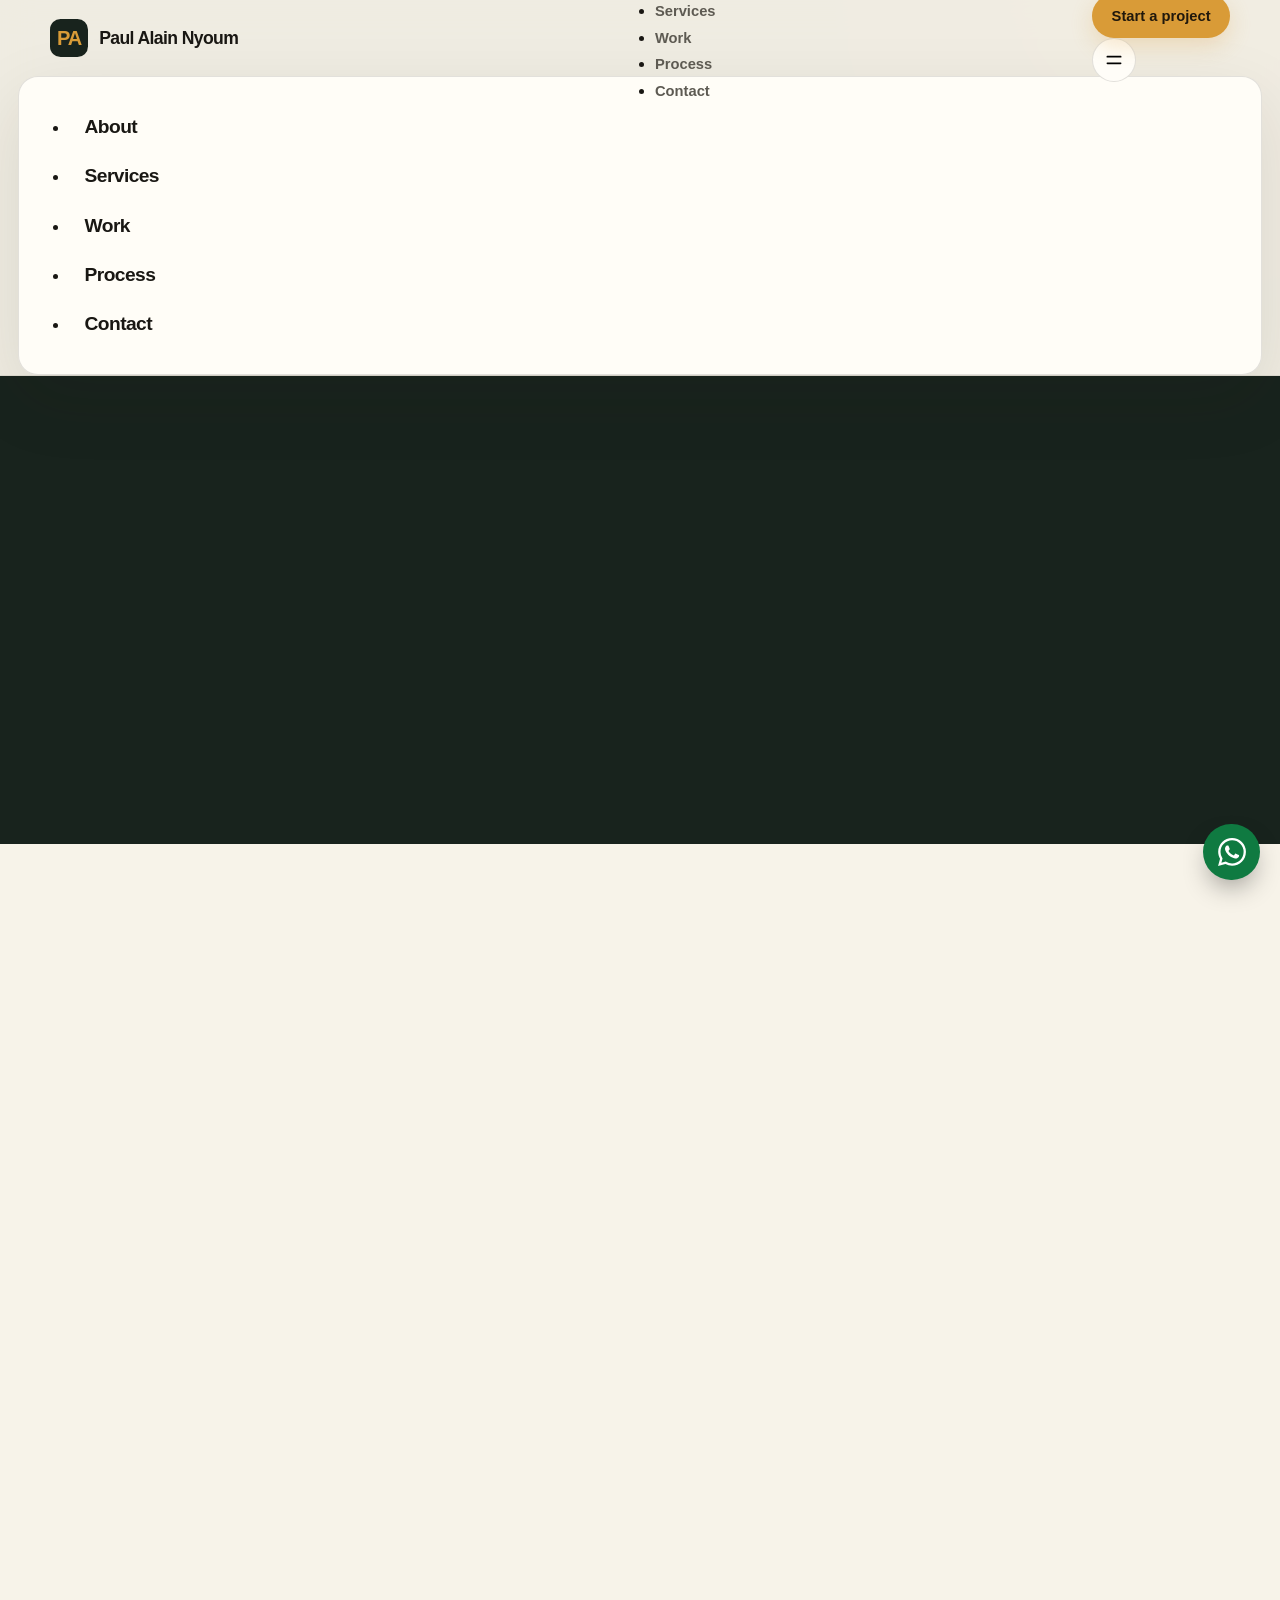
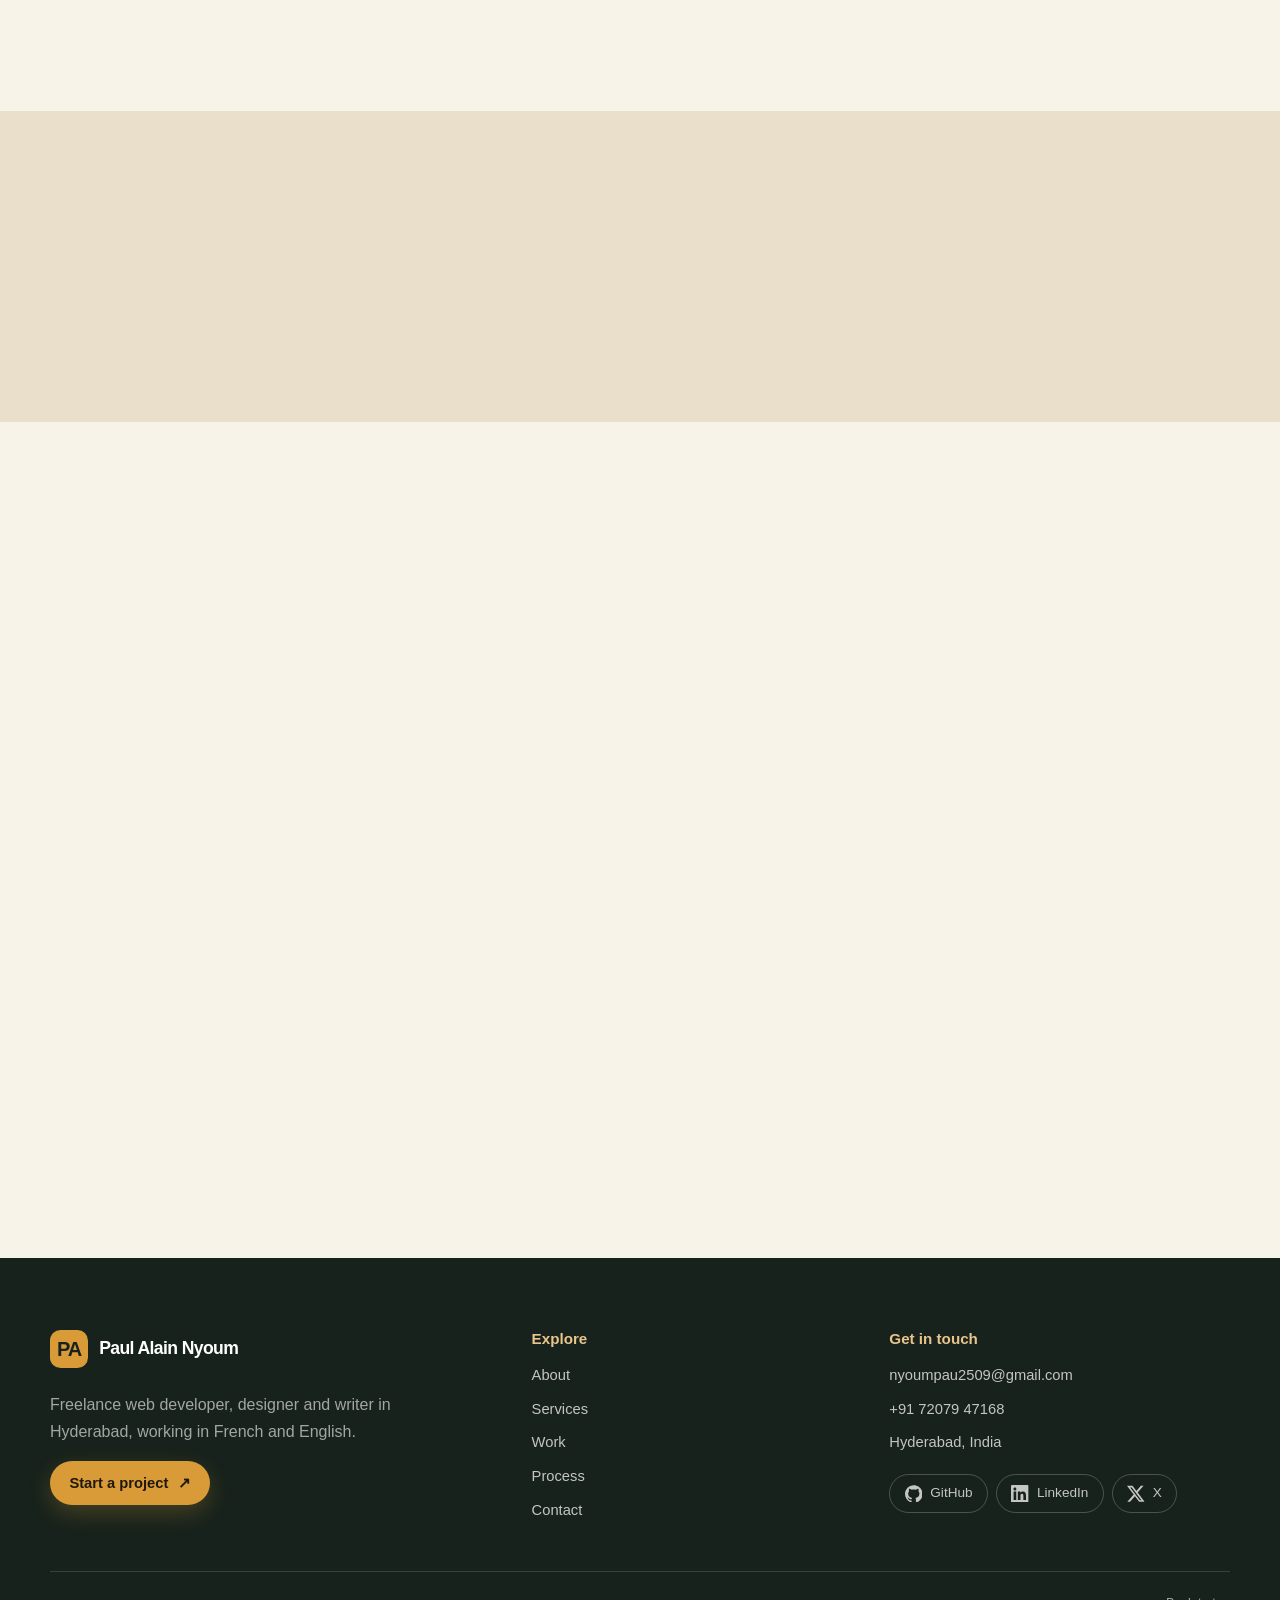
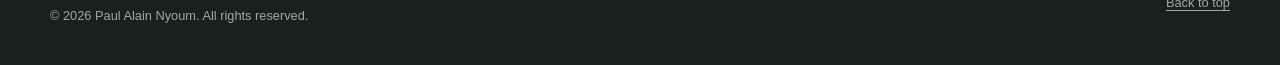
==== index.html @ f98d7dc7 "Add live demo links to project cards Co-Authored-By: Claude Sonnet 5.5 <noreply@anthropic.com> Claud" ====
<!DOCTYPE html>
<html lang="en">
<head>
  <meta charset="utf-8">
  <meta name="viewport" content="width=device-width, initial-scale=1">
  <title>Paul Alain Nyoum | Web Developer, Designer and Writer in Hyderabad</title>
  <meta name="description" content="Paul Alain Nyoum is a freelancer in Hyderabad offering frontend and website development, UI/UX design, SEO writing and French and English translation for small businesses and individuals.">
  <meta name="theme-color" content="#18231d">
  <meta property="og:title" content="Paul Alain Nyoum | Web Developer, Designer and Writer">
  <meta property="og:description" content="Frontend and website development, UI/UX design, SEO writing and French and English translation.">
  <meta property="og:type" content="website">
  <meta property="og:site_name" content="Paul Alain Nyoum">
  <meta property="og:locale" content="en_IN">
  <meta property="og:url" content="https://paulalan2509.github.io/">
  <meta property="og:image" content="https://paulalan2509.github.io/assets/og-image.jpg">
  <meta property="og:image:width" content="1200">
  <meta property="og:image:height" content="630">
  <meta property="og:image:alt" content="Paul Alain Nyoum, web developer, designer and writer in Hyderabad">
  <meta name="twitter:card" content="summary_large_image">
  <meta name="twitter:title" content="Paul Alain Nyoum | Web Developer, Designer and Writer">
  <meta name="twitter:description" content="Frontend and website development, UI/UX design, SEO writing and French and English translation.">
  <meta name="twitter:image" content="https://paulalan2509.github.io/assets/og-image.jpg">
  <link rel="canonical" href="https://paulalan2509.github.io/">
  <link rel="icon" href="data:image/svg+xml,%3Csvg xmlns='http://www.w3.org/2000/svg' viewBox='0 0 64 64'%3E%3Crect width='64' height='64' rx='16' fill='%2318231d'/%3E%3Ctext x='32' y='45' font-family='Arial,sans-serif' font-weight='800' font-size='34' text-anchor='middle' fill='%23d99b37'%3EP%3C/text%3E%3C/svg%3E">
  <link rel="preload" href="assets/fonts/bricolage-grotesque-latin-wght-normal.woff2" as="font" type="font/woff2" crossorigin>
  <link rel="preload" href="assets/fonts/figtree-latin-wght-normal.woff2" as="font" type="font/woff2" crossorigin>
  <script>document.documentElement.classList.add('js');</script>
  <link rel="stylesheet" href="css/tailwind.css">
  <link rel="stylesheet" href="css/style.css">
</head>

<body>
  <!-- Icons used across the page -->
  <svg width="0" height="0" style="position:absolute" aria-hidden="true" focusable="false">
    <symbol id="i-code" viewBox="0 0 24 24"><path d="M8 7l-5 5 5 5M16 7l5 5-5 5M13.5 5l-3 14"/></symbol>
    <symbol id="i-site" viewBox="0 0 24 24"><rect x="3" y="4" width="18" height="16" rx="2.5"/><path d="M3 9h18M7 6.5h.01M10 6.5h.01"/></symbol>
    <symbol id="i-uiux" viewBox="0 0 24 24"><rect x="3" y="4" width="13" height="11" rx="2"/><path d="M12 11l8 3-3.4 1.3L15 19z"/></symbol>
    <symbol id="i-pen" viewBox="0 0 24 24"><path d="M4 20l1-4L16.5 4.5a2.1 2.1 0 0 1 3 3L8 19z"/><path d="M14.5 6.5l3 3"/></symbol>
    <symbol id="i-lang" viewBox="0 0 24 24"><path d="M3.5 5h9M8 3v2M5.5 5c.6 3.2 2.7 5.8 6 7.5M11.5 5c-.6 3-3 6.2-7.5 8M12.5 21l4-9 4 9M14 18h5"/></symbol>
    <symbol id="i-mail" viewBox="0 0 24 24"><rect x="3" y="5" width="18" height="14" rx="2.5"/><path d="M3 7.5l9 6 9-6"/></symbol>
    <symbol id="i-phone" viewBox="0 0 24 24"><path d="M5 4h3.5l1.8 4.6-2.3 1.5a11 11 0 0 0 5.9 5.9l1.5-2.3L20 15.5V19a2 2 0 0 1-2 2A16 16 0 0 1 3 6a2 2 0 0 1 2-2z"/></symbol>
    <symbol id="i-pin" viewBox="0 0 24 24"><path d="M12 21s7-6.2 7-11a7 7 0 1 0-14 0c0 4.8 7 11 7 11z"/><circle cx="12" cy="10" r="2.5"/></symbol>
    <symbol id="i-link" viewBox="0 0 24 24"><path d="M10 14a4 4 0 0 0 5.7 0l3-3a4 4 0 0 0-5.7-5.7l-1 1M14 10a4 4 0 0 0-5.7 0l-3 3a4 4 0 0 0 5.7 5.7l1-1"/></symbol>
    <symbol id="i-cap" viewBox="0 0 24 24"><path d="M2 9l10-5 10 5-10 5z"/><path d="M6 11.5V16c0 1.2 2.7 3 6 3s6-1.8 6-3v-4.5"/><path d="M22 9v6"/></symbol>
    <symbol id="i-gh" viewBox="0 0 24 24"><path d="M12 .297c-6.63 0-12 5.373-12 12 0 5.303 3.438 9.8 8.205 11.385.6.113.82-.258.82-.577 0-.285-.01-1.04-.015-2.04-3.338.724-4.042-1.61-4.042-1.61C4.422 18.07 3.633 17.7 3.633 17.7c-1.087-.744.084-.729.084-.729 1.205.084 1.838 1.236 1.838 1.236 1.07 1.835 2.809 1.305 3.495.998.108-.776.417-1.305.76-1.605-2.665-.3-5.466-1.332-5.466-5.93 0-1.31.465-2.38 1.235-3.22-.135-.303-.54-1.523.105-3.176 0 0 1.005-.322 3.3 1.23.96-.267 1.98-.399 3-.405 1.02.006 2.04.138 3 .405 2.28-1.552 3.285-1.23 3.285-1.23.645 1.653.24 2.873.12 3.176.765.84 1.23 1.91 1.23 3.22 0 4.61-2.805 5.625-5.475 5.92.42.36.81 1.096.81 2.22 0 1.606-.015 2.896-.015 3.286 0 .315.21.69.825.57C20.565 22.092 24 17.592 24 12.297c0-6.627-5.373-12-12-12"/></symbol>
    <symbol id="i-in" viewBox="0 0 24 24"><path d="M20.447 20.452h-3.554v-5.569c0-1.328-.027-3.037-1.852-3.037-1.853 0-2.136 1.445-2.136 2.939v5.667H9.351V9h3.414v1.561h.046c.477-.9 1.637-1.85 3.37-1.85 3.601 0 4.267 2.37 4.267 5.455v6.286zM5.337 7.433c-1.144 0-2.063-.926-2.063-2.065 0-1.138.92-2.063 2.063-2.063 1.14 0 2.064.925 2.064 2.063 0 1.139-.925 2.065-2.064 2.065zm1.782 13.019H3.555V9h3.564v11.452zM22.225 0H1.771C.792 0 0 .774 0 1.729v20.542C0 23.227.792 24 1.771 24h20.451C23.2 24 24 23.227 24 22.271V1.729C24 .774 23.2 0 22.222 0h.003z"/></symbol>
    <symbol id="i-x" viewBox="0 0 24 24"><path d="M18.901 1.153h3.68l-8.04 9.19L24 22.846h-7.406l-5.8-7.584-6.638 7.584H.474l8.6-9.83L0 1.154h7.594l5.243 6.932ZM17.61 20.644h2.039L6.486 3.24H4.298Z"/></symbol>
  </svg>

  <a href="#main" class="skip-link">Skip to content</a>

  <!-- Navigation -->
  <header class="site-header">
    <nav class="wrap header-inner" aria-label="Main">
      <a href="#top" class="brand" aria-label="Paul Alain Nyoum, home">
        <svg viewBox="0 0 36 36" aria-hidden="true"><rect width="36" height="36" rx="10" fill="#18231d"/><text x="18" y="25" text-anchor="middle" font-family="Bricolage,Arial,sans-serif" font-weight="800" font-size="19" fill="#d99b37" letter-spacing="-1">PA</text></svg>
        <span>Paul Alain Nyoum</span>
      </a>

      <ul class="m-0 hidden list-none items-center gap-8 p-0 md:flex">
        <li><a class="nav-link" href="#about">About</a></li>
        <li><a class="nav-link" href="#services">Services</a></li>
        <li><a class="nav-link" href="#work">Work</a></li>
        <li><a class="nav-link" href="#process">Process</a></li>
        <li><a class="nav-link" href="#contact">Contact</a></li>
      </ul>

      <div class="flex items-center gap-3">
        <a href="#contact" class="btn btn-primary btn-sm header-cta">Start a project</a>
        <button id="menuBtn" type="button" class="menu-btn md:hidden" aria-label="Open menu" aria-expanded="false" aria-controls="mobileMenu">
          <svg width="20" height="20" viewBox="0 0 24 24" fill="none" stroke="currentColor" stroke-width="2" stroke-linecap="round" aria-hidden="true"><path id="menuLines" d="M4 8h16M4 16h16"/></svg>
        </button>
      </div>
    </nav>

    <div id="mobileMenu" class="mobile-menu hidden md:hidden">
      <ul class="m-0 list-none p-0">
        <li><a href="#about">About</a></li>
        <li><a href="#services">Services</a></li>
        <li><a href="#work">Work</a></li>
        <li><a href="#process">Process</a></li>
        <li><a href="#contact">Contact</a></li>
      </ul>
    </div>
  </header>

  <main id="main">
    <!-- Hero -->
    <section id="top" class="hero on-dark">
      <div class="wrap hero-inner">
        <div class="reveal">
          <p class="pill"><span class="dot" aria-hidden="true"></span>Taking freelance projects from Hyderabad</p>
          <h1 class="lamp">Paul Alain<br>Nyoum</h1>
          <p class="hero-role">Web developer, designer and writer</p>
          <p class="lead">I design and build websites, write content that people can find, and translate between French and English. Every project is clear, tested on a phone first, and handed over ready to use.</p>
          <div class="flex flex-wrap gap-3">
            <a href="#contact" class="btn btn-primary">Start a project <span aria-hidden="true">↗</span></a>
            <a href="#work" class="btn btn-ghost">See my work</a>
          </div>
          <ul class="socials">
            <li><a href="https://github.com/Paulalan2509" target="_blank" rel="noopener"><svg class="ico-fill" aria-hidden="true"><use href="#i-gh"/></svg>GitHub</a></li>
            <li><a href="https://www.linkedin.com/in/paul-alain-nyoum-667b95357" target="_blank" rel="noopener"><svg class="ico-fill" aria-hidden="true"><use href="#i-in"/></svg>LinkedIn</a></li>
            <li><a href="https://x.com/alan_ny223" target="_blank" rel="noopener"><svg class="ico-fill" aria-hidden="true"><use href="#i-x"/></svg>X</a></li>
          </ul>
        </div>

        <!-- Portrait: assets/profile.jpg -->
        <div class="hero-visual reveal">
          <div class="art">
            <span class="initials" aria-hidden="true">PAN</span>
            <img src="assets/profile.jpg" alt="Portrait of Paul Alain Nyoum" loading="eager" onerror="this.remove()">
          </div>
          <div class="hero-note">
            <span class="cap"><svg class="ico" aria-hidden="true"><use href="#i-cap"/></svg></span>
            <span><strong>Second-year BCA student</strong>Guru Nanak University, Hyderabad</span>
          </div>
          <div class="sticker">Replies within a day</div>
        </div>
      </div>
    </section>

    <!-- About -->
    <section id="about" class="section">
      <div class="wrap split">
        <div class="reveal">
          <span class="kicker">About</span>
          <h2 class="h2">A student who ships real work.</h2>
          <div class="prose mt-8">
            <p>I'm a second-year BCA student at Guru Nanak University in Hyderabad. I moved to India in August 2025 to study computer applications, and I've spent that time turning what I learn in class into things people can open and use.</p>
            <p>I work with HTML, CSS, JavaScript and Python. I care about pages that load quickly, read clearly and work on the cheapest phone in the room. I explain every decision in plain language, so you always know what you're getting.</p>
            <p>I also write SEO content and translate between French and English, so your website and your message can work together.</p>
          </div>
        </div>

        <div class="reveal card" style="margin-top:2.4rem">
          <h3 class="sr-only">Timeline</h3>
          <ol class="steps">
            <li><div><h3>August 2025</h3><p>Moved to India to study computer applications.</p></div></li>
            <li><div><h3>At university</h3><p>Organizing events and proposing new programs to the administration through the Department of Computer Applications.</p></div></li>
            <li><div><h3>2026</h3><p>Started freelancing and sharing what I build, in public.</p></div></li>
          </ol>
        </div>
      </div>
    </section>

    <!-- Services -->
    <section id="services" class="section" style="padding-top:0">
      <div class="wrap">
        <div class="section-head reveal">
          <div>
            <span class="kicker">Services</span>
            <h2 class="h2">What I can do for you.</h2>
          </div>
          <p>Five services, each with a clear outcome. If your idea sits between them, tell me and we'll shape it together.</p>
        </div>

        <div class="svc-grid">
          <article class="card reveal">
            <span class="tile"><svg class="ico" aria-hidden="true"><use href="#i-code"/></svg></span>
            <h3>Frontend development</h3>
            <span class="tag">HTML, CSS, JavaScript</span>
            <p>Fast, responsive pages built from a design or from scratch, with clean code that works on any screen and is easy to keep updating.</p>
            <p class="fit">Good for designers, teams and business owners who need a design turned into working pages.</p>
          </article>
          <article class="card reveal">
            <span class="tile"><svg class="ico" aria-hidden="true"><use href="#i-site"/></svg></span>
            <h3>Website development</h3>
            <p>A complete website for a business, a brand or a person: structure, pages, content and launch, ready to host and easy to update.</p>
            <p class="fit">Good for small businesses, freelancers, tutors, clubs and personal brands.</p>
          </article>
          <article class="card reveal">
            <span class="tile"><svg class="ico" aria-hidden="true"><use href="#i-uiux"/></svg></span>
            <h3>UI/UX</h3>
            <p>Clear layouts, page flows and mobile-first screens, drawn before any code is written so you can approve the look early.</p>
            <p class="fit">Good for new sites and apps, and for pages that confuse visitors.</p>
          </article>
          <article class="card reveal">
            <span class="tile"><svg class="ico" aria-hidden="true"><use href="#i-pen"/></svg></span>
            <h3>SEO writing</h3>
            <p>Blog posts and social media captions written to be found and read: researched keywords, clear structure and a natural voice.</p>
            <p class="fit">Good for small businesses, freelancers and student projects that need regular content.</p>
          </article>
          <article class="card reveal">
            <span class="tile"><svg class="ico" aria-hidden="true"><use href="#i-lang"/></svg></span>
            <h3>Translation</h3>
            <span class="tag">French and English</span>
            <p>Careful translation between French and English for websites, posts, documents and messages, keeping the tone of the original.</p>
            <p class="fit">Good for businesses and people who serve French- and English-speaking customers.</p>
          </article>
        </div>
      </div>
    </section>

    <!-- Work -->
    <section id="work" class="section" style="padding-top:0">
      <div class="wrap">
        <div class="section-head reveal">
          <div>
            <span class="kicker">Selected work</span>
            <h2 class="h2">Projects I built while learning.</h2>
          </div>
          <p>Each one is on GitHub, so you can read the code behind it.</p>
        </div>

        <!-- EDIT: add a live-demo link next to each repository link once GitHub Pages is on -->
        <article class="work reveal">
          <figure class="shot" style="margin:0">
            <div class="bar" aria-hidden="true"><i></i><i></i><i></i></div>
            <img src="assets/work/chai-house.jpg" width="1200" height="750" loading="lazy" alt="Home page of Bazaar Chai House: a dark green hero with the headline Some things are better slow and an illustrated glass of chai">
          </figure>
          <div>
            <span class="kicker">Small business website</span>
            <h3>Bazaar Chai House</h3>
            <p>A concept website for an imagined Irani café in Hyderabad. Four pages, an "open now" badge that follows the café's own hours, a menu you can filter, and a table reservation form that checks every field.</p>
            <ul class="tags"><li>HTML</li><li>CSS</li><li>JavaScript</li><li>Mobile first</li></ul>
            <div class="links">
              <a class="arrow-link" href="https://paulalan2509.github.io/chai-house/" target="_blank" rel="noopener">Live demo <span aria-hidden="true">↗</span></a>
              <a class="arrow-link" href="https://github.com/Paulalan2509/chai-house" target="_blank" rel="noopener">View the code on GitHub <span aria-hidden="true">↗</span></a>
            </div>
          </div>
        </article>

        <article class="work flip reveal">
          <div class="shot-pair">
            <figure class="shot" style="margin:0">
              <div class="bar" aria-hidden="true"><i></i><i></i><i></i></div>
              <img src="assets/work/plain-words.jpg" width="1200" height="574" loading="lazy" alt="Home page of Plain Words: a cream page with the headline Ideas worth reading, a language switch to French and an illustrated dark green journal cover reading Write with intent">
            </figure>
            <figure class="shot second" style="margin:0">
              <div class="bar" aria-hidden="true"><i></i><i></i><i></i></div>
              <img src="assets/work/plain-words-articles.jpg" width="1200" height="571" loading="lazy" alt="The article list on Plain Words: topic filters, a search box and three article cards with green, brown and blue-grey cover tiles">
            </figure>
          </div>
          <div>
            <span class="kicker">SEO writing and translation</span>
            <h3>Plain Words, a bilingual blog</h3>
            <p>Three English articles about writing for the web, plus a French translation of one of them. Built to follow its own SEO checklist: structured data, language tags, a sitemap and an RSS feed.</p>
            <ul class="tags"><li>SEO writing</li><li>French and English</li><li>HTML</li><li>CSS</li></ul>
            <div class="links">
              <a class="arrow-link" href="https://paulalan2509.github.io/seo-blog/" target="_blank" rel="noopener">Live demo <span aria-hidden="true">↗</span></a>
              <a class="arrow-link" href="https://github.com/Paulalan2509/seo-blog" target="_blank" rel="noopener">View the code on GitHub <span aria-hidden="true">↗</span></a>
            </div>
          </div>
        </article>

        <article class="work reveal">
          <figure class="shot" style="margin:0">
            <div class="bar" aria-hidden="true"><i></i><i></i><i></i></div>
            <img src="assets/work/settle-in.jpg" width="1200" height="750" loading="lazy" alt="Settle In case study page: a dark teal hero with the title Settle In and two phone screens, a welcome screen and a checklist home screen showing 3 of 12 tasks done.">
          </figure>
          <div>
            <span class="kicker">UI/UX design</span>
            <h3>Settle In, a first-month app for students</h3>
            <p>A concept app that helps international students in India finish their first-month tasks. A full case study (problem, flows, wireframes, a small design system with checked contrast) and a clickable prototype you can try.</p>
            <ul class="tags"><li>UI/UX</li><li>Case study</li><li>Prototype</li><li>Accessibility</li></ul>
            <div class="links">
              <a class="arrow-link" href="https://paulalan2509.github.io/ux-settle-in/prototype.html" target="_blank" rel="noopener">Try the prototype <span aria-hidden="true">↗</span></a>
              <a class="arrow-link" href="https://github.com/Paulalan2509/ux-settle-in" target="_blank" rel="noopener">View the code on GitHub <span aria-hidden="true">↗</span></a>
            </div>
          </div>
        </article>

        <article class="work flip reveal">
          <figure class="shot" style="margin:0">
            <div class="bar" aria-hidden="true"><i></i><i></i><i></i></div>
            <img src="assets/work/bluebird-barbers.jpg" width="1200" height="750" loading="lazy" alt="Booking step of the Bluebird Barbers app: a row of dates, with Wednesday 4 November selected, and a grid of time slots where taken times are crossed out.">
          </figure>
          <div>
            <span class="kicker">Booking and enquiry app</span>
            <h3>Bluebird Barbers booking app</h3>
            <p>A booking flow for an imagined barbershop: choose a service, pick a time that is really free, confirm and get a code. It blocks double bookings, explains form errors in plain words and lets you cancel. No backend; everything stays in the browser.</p>
            <ul class="tags"><li>JavaScript</li><li>Forms and validation</li><li>Accessibility</li></ul>
            <div class="links">
              <a class="arrow-link" href="https://paulalan2509.github.io/booking-app/" target="_blank" rel="noopener">Live demo <span aria-hidden="true">↗</span></a>
              <a class="arrow-link" href="https://github.com/Paulalan2509/booking-app" target="_blank" rel="noopener">View the code on GitHub <span aria-hidden="true">↗</span></a>
            </div>
          </div>
        </article>

        <article class="work reveal">
          <figure class="shot" style="margin:0">
            <div class="bar" aria-hidden="true"><i></i><i></i><i></i></div>
            <img src="assets/work/chai-dashboard.jpg" width="1200" height="750" loading="lazy" alt="Chai House sales dashboard: a large revenue figure of 3,01,185 rupees, three smaller figures, and a line chart of daily revenue with a 7-day average.">
          </figure>
          <div>
            <span class="kicker">Data dashboard</span>
            <h3>Chai House sales dashboard</h3>
            <p>An interactive dashboard on generated sample data: date and category filters, five hand-drawn SVG charts, a table view for each chart, light and dark themes, and CSV upload so you can try your own data.</p>
            <ul class="tags"><li>JavaScript</li><li>SVG charts</li><li>Data</li><li>CSV</li></ul>
            <div class="links">
              <a class="arrow-link" href="https://paulalan2509.github.io/data-dashboard/" target="_blank" rel="noopener">Live demo <span aria-hidden="true">↗</span></a>
              <a class="arrow-link" href="https://github.com/Paulalan2509/data-dashboard" target="_blank" rel="noopener">View the code on GitHub <span aria-hidden="true">↗</span></a>
            </div>
          </div>
        </article>

        <div class="mini-grid">
          <article class="card reveal">
            <span class="kicker">Interactive page</span>
            <h3>An interactive web experience</h3>
            <p>A playful page that reacts to what the visitor does, built with HTML, CSS and JavaScript, with a Python part behind it, and published on GitHub Pages.</p>
            <ul class="tags"><li>HTML</li><li>CSS</li><li>JavaScript</li><li>Python</li></ul>
            <a class="arrow-link" href="https://github.com/Paulalan2509" target="_blank" rel="noopener">View the code on GitHub <span aria-hidden="true">↗</span></a>
          </article>
          <article class="card reveal">
            <span class="kicker">Technical writing</span>
            <h3>Doubly linked lists, explained</h3>
            <p>A visual slide deck I wrote while learning data structures. It shows how each node points both ways, and what that makes easy and what it makes expensive.</p>
            <ul class="tags"><li>Data structures</li><li>Technical writing</li></ul>
            <a class="arrow-link" href="https://github.com/Paulalan2509" target="_blank" rel="noopener">See it on GitHub <span aria-hidden="true">↗</span></a>
          </article>
        </div>

        <div class="invite reveal">
          <div>
            <h3>Your project goes here next.</h3>
            <p>I'm building my client portfolio now, so early projects get my full attention and a fair price. Tell me what you need.</p>
          </div>
          <a href="#contact" class="btn btn-dark shrink-0">Start a project <span aria-hidden="true">↗</span></a>
        </div>
      </div>
    </section>

    <!-- Process -->
    <section id="process" class="section" style="padding-top:0">
      <div class="wrap">
        <div class="section-head reveal">
          <div>
            <span class="kicker">Process</span>
            <h2 class="h2">How we'll work together.</h2>
          </div>
          <p>Four steps, no surprises. You see progress at every stage.</p>
        </div>

        <ol class="step-cards m-0 list-none p-0">
          <li class="card reveal">
            <span class="num" aria-hidden="true">01</span>
            <h3>Talk</h3>
            <p>You tell me what you need. I reply with the scope, timeline and price before any work starts.</p>
          </li>
          <li class="card reveal">
            <span class="num" aria-hidden="true">02</span>
            <h3>Sketch</h3>
            <p>I draft the layout and the wording. You approve it before I write any code.</p>
          </li>
          <li class="card reveal">
            <span class="num" aria-hidden="true">03</span>
            <h3>Build</h3>
            <p>I send you a live preview link, collect your feedback and revise until it's right.</p>
          </li>
          <li class="card reveal">
            <span class="num" aria-hidden="true">04</span>
            <h3>Launch</h3>
            <p>I publish the site, hand over the files and walk you through how to update it.</p>
          </li>
        </ol>
      </div>
    </section>

    <section class="band section" aria-labelledby="skills-title">
      <div class="wrap">
        <h2 id="skills-title" class="sr-only">Skills and tools</h2>
        <div class="skills reveal">
          <div>
            <h3>Front end</h3>
            <p>HTML5, CSS3, JavaScript, Tailwind CSS, responsive design</p>
          </div>
          <div>
            <h3>Scripting and tools</h3>
            <p>Python, automation, Git, GitHub, GitHub Pages</p>
          </div>
          <div>
            <h3>Design</h3>
            <p>UI/UX design, wireframes, mobile-first layouts</p>
          </div>
          <div>
            <h3>Content and languages</h3>
            <p>SEO writing, social media content, French and English translation</p>
          </div>
        </div>
      </div>
    </section>

    <!-- Contact -->
    <section id="contact" class="section">
      <div class="wrap split">
        <div class="reveal">
          <span class="kicker">Contact</span>
          <h2 class="h2">Tell me what you want to build.</h2>
          <p class="mt-5 max-w-md text-muted">A few lines are enough. I reply within one working day.</p>

          <ul class="info-list">
            <li>
              <span class="info-ico"><svg class="ico" aria-hidden="true"><use href="#i-mail"/></svg></span>
              <div>
                <h3>Email</h3>
                <a data-email class="val" href="mailto:nyoumpau2509@gmail.com">nyoumpau2509@gmail.com</a>
              </div>
            </li>
            <li>
              <span class="info-ico"><svg class="ico" aria-hidden="true"><use href="#i-phone"/></svg></span>
              <div>
                <h3>Phone and WhatsApp</h3>
                <a data-phone class="val" href="tel:+917207947168">+91 72079 47168</a>
                <a data-whatsapp class="val" style="font-weight:500;color:#4f4c44;font-size:.92rem" href="https://wa.me/917207947168" target="_blank" rel="noopener">Message on WhatsApp</a>
              </div>
            </li>
            <li>
              <span class="info-ico"><svg class="ico" aria-hidden="true"><use href="#i-link"/></svg></span>
              <div>
                <h3>Elsewhere</h3>
                <div class="chips">
                  <a class="chip" href="https://github.com/Paulalan2509" target="_blank" rel="noopener"><svg class="ico-fill" aria-hidden="true"><use href="#i-gh"/></svg>GitHub</a>
                  <a class="chip" href="https://www.linkedin.com/in/paul-alain-nyoum-667b95357" target="_blank" rel="noopener"><svg class="ico-fill" aria-hidden="true"><use href="#i-in"/></svg>LinkedIn</a>
                  <a class="chip" href="https://x.com/alan_ny223" target="_blank" rel="noopener"><svg class="ico-fill" aria-hidden="true"><use href="#i-x"/></svg>X</a>
                </div>
              </div>
            </li>
            <li>
              <span class="info-ico"><svg class="ico" aria-hidden="true"><use href="#i-pin"/></svg></span>
              <div>
                <h3>Based in</h3>
                <p>Hyderabad, India (IST, UTC+5:30)</p>
              </div>
            </li>
          </ul>
        </div>

        <form id="contactForm" class="form-card reveal" novalidate>
          <h3>Send a message</h3>
          <p>Tell me about your project and what you need.</p>
          <input type="text" name="_gotcha" tabindex="-1" autocomplete="off" aria-hidden="true" class="sr-only">
          <div class="row">
            <div class="field">
              <label for="name">Your name</label>
              <input id="name" name="name" type="text" autocomplete="name" required placeholder="Priya Sharma">
            </div>
            <div class="field">
              <label for="email">Your email</label>
              <input id="email" name="email" type="email" autocomplete="email" required placeholder="priya@example.com">
            </div>
          </div>
          <div class="field">
            <label for="type">What do you need?</label>
            <select id="type" name="type">
              <option>UI/UX</option>
              <option>Frontend development</option>
              <option>Website development</option>
              <option>SEO writing</option>
              <option>Translation (French and English)</option>
              <option>Something else</option>
            </select>
          </div>
          <div class="field">
            <label for="message">Tell me about it</label>
            <textarea id="message" name="message" rows="4" required placeholder="What is it for, who will use it, and when do you need it?"></textarea>
          </div>
          <div class="flex flex-wrap items-center gap-4">
            <button type="submit" class="btn btn-dark">Send message <span aria-hidden="true">↗</span></button>
            <p id="formStatus" class="status" role="status" aria-live="polite"></p>
          </div>
        </form>
      </div>
    </section>
  </main>

  <footer class="site-footer on-dark">
    <div class="wrap">
      <div class="footer-grid">
        <div>
          <a class="brand" href="#top" aria-label="Paul Alain Nyoum, back to top">
            <svg viewBox="0 0 36 36" aria-hidden="true"><rect width="36" height="36" rx="10" fill="#d99b37"/><text x="18" y="25" text-anchor="middle" font-family="Bricolage,Arial,sans-serif" font-weight="800" font-size="19" fill="#18231d" letter-spacing="-1">PA</text></svg>
            <span>Paul Alain Nyoum</span>
          </a>
          <p class="mt-5">Freelance web developer, designer and writer in Hyderabad, working in French and English.</p>
          <a href="#contact" class="btn btn-primary btn-sm mt-6">Start a project <span aria-hidden="true">↗</span></a>
        </div>

        <nav aria-labelledby="foot-explore">
          <h2 id="foot-explore">Explore</h2>
          <ul>
            <li><a href="#about">About</a></li>
            <li><a href="#services">Services</a></li>
            <li><a href="#work">Work</a></li>
            <li><a href="#process">Process</a></li>
            <li><a href="#contact">Contact</a></li>
          </ul>
        </nav>

        <div>
          <h2>Get in touch</h2>
          <ul>
            <li><a data-email class="break-all" href="mailto:nyoumpau2509@gmail.com">nyoumpau2509@gmail.com</a></li>
            <li><a data-phone href="tel:+917207947168">+91 72079 47168</a></li>
            <li>Hyderabad, India</li>
          </ul>
          <div class="footer-pills">
            <a href="https://github.com/Paulalan2509" target="_blank" rel="noopener"><svg class="ico-fill" aria-hidden="true"><use href="#i-gh"/></svg>GitHub</a>
            <a href="https://www.linkedin.com/in/paul-alain-nyoum-667b95357" target="_blank" rel="noopener"><svg class="ico-fill" aria-hidden="true"><use href="#i-in"/></svg>LinkedIn</a>
            <a href="https://x.com/alan_ny223" target="_blank" rel="noopener"><svg class="ico-fill" aria-hidden="true"><use href="#i-x"/></svg>X</a>
          </div>
        </div>
      </div>

      <div class="footer-note">
        <p>&copy; <span id="year">2026</span> Paul Alain Nyoum. All rights reserved.</p>
        <a href="#top">Back to top</a>
      </div>
    </div>
  </footer>

  <!-- Floating WhatsApp button -->
  <a data-whatsapp id="waFloat" class="wa-float" href="https://wa.me/917207947168" target="_blank" rel="noopener" aria-label="Chat with Paul on WhatsApp">
    <svg viewBox="0 0 24 24" aria-hidden="true"><path d="M17.472 14.382c-.297-.149-1.758-.867-2.03-.967-.273-.099-.471-.148-.67.15-.197.297-.767.966-.94 1.164-.173.199-.347.223-.644.075-.297-.15-1.255-.463-2.39-1.475-.883-.788-1.48-1.761-1.653-2.059-.173-.297-.018-.458.13-.606.134-.133.298-.347.446-.52.149-.174.198-.298.298-.497.099-.198.05-.371-.025-.52-.075-.149-.669-1.612-.916-2.207-.242-.579-.487-.5-.669-.51-.173-.008-.371-.01-.57-.01-.198 0-.52.074-.792.372-.272.297-1.04 1.016-1.04 2.479 0 1.462 1.065 2.875 1.213 3.074.149.198 2.096 3.2 5.077 4.487.709.306 1.262.489 1.694.625.712.227 1.36.195 1.871.118.571-.085 1.758-.719 2.006-1.413.248-.694.248-1.289.173-1.413-.074-.124-.272-.198-.57-.347m-5.421 7.403h-.004a9.87 9.87 0 01-5.031-1.378l-.361-.214-3.741.982.998-3.648-.235-.374a9.86 9.86 0 01-1.51-5.26c.001-5.45 4.436-9.884 9.888-9.884 2.64 0 5.122 1.03 6.988 2.898a9.825 9.825 0 012.893 6.994c-.003 5.45-4.437 9.884-9.885 9.884m8.413-18.297A11.815 11.815 0 0012.05 0C5.495 0 .16 5.335.157 11.892c0 2.096.547 4.142 1.588 5.945L.057 24l6.305-1.654a11.882 11.882 0 005.683 1.448h.005c6.554 0 11.89-5.335 11.893-11.893a11.821 11.821 0 00-3.48-8.413Z"/></svg>
    <span class="wa-label">Chat on WhatsApp</span>
  </a>

  <script src="js/main.js" defer></script>
</body>
</html>
---- css/style.css ----
/* Paul Alain Nyoum portfolio: component styles.
   Layout utilities come from Tailwind (css/tailwind.css); the look lives here. */

@font-face { font-family: Bricolage; src: url("../assets/fonts/bricolage-grotesque-latin-wght-normal.woff2") format("woff2"); font-weight: 200 800; font-display: swap; }
@font-face { font-family: Figtree; src: url("../assets/fonts/figtree-latin-wght-normal.woff2") format("woff2"); font-weight: 300 800; font-display: swap; }

:root {
  --cream: #f7f3e9;
  --paper: #fffdf8;
  --forest: #18231d;
  --forest-2: #22332a;
  --gold: #d99b37;
  --gold-soft: #f1d6a5;
  --ink: #191713;
  --muted: #615e55;
  --kicker: #7d5013;
  --line: rgba(37, 35, 28, .13);
  --radius: 24px;
  --shadow: 0 24px 70px rgba(37, 29, 17, .10);
  --display: Bricolage, Arial, sans-serif;
  --body: Figtree, Arial, sans-serif;
  color-scheme: light;
}

*, *::before, *::after { box-sizing: border-box; }
html { scroll-behavior: smooth; scroll-padding-top: 96px; -webkit-text-size-adjust: 100%; }
body { margin: 0; background: var(--cream); color: var(--ink); font: 400 16px/1.65 var(--body); -webkit-font-smoothing: antialiased; overflow-x: clip; }
img, svg { max-width: 100%; }
a { color: inherit; text-decoration: none; }
::selection { background: rgba(217, 155, 55, .35); }
:focus-visible { outline: 3px solid #b77b24; outline-offset: 4px; border-radius: 6px; }
.on-dark :focus-visible { outline-color: var(--gold-soft); }
.wrap { width: min(1180px, calc(100% - 48px)); margin-inline: auto; }
.sr-only { position: absolute; width: 1px; height: 1px; padding: 0; margin: -1px; overflow: hidden; clip: rect(0, 0, 0, 0); white-space: nowrap; border: 0; }
.skip-link { position: fixed; top: 12px; left: 12px; z-index: 1000; padding: .7rem 1rem; background: #fff; border-radius: 10px; font-weight: 700; transform: translateY(-150%); }
.skip-link:focus { transform: none; }
.ico { width: 1.5rem; height: 1.5rem; fill: none; stroke: currentColor; stroke-width: 1.6; stroke-linecap: round; stroke-linejoin: round; flex: none; }
.ico-fill { width: 1.1rem; height: 1.1rem; fill: currentColor; flex: none; }

/* ---------- Header ---------- */
.site-header { position: fixed; inset: 0 0 auto; z-index: 100; background: rgba(247, 243, 233, .97); -webkit-backdrop-filter: blur(18px); backdrop-filter: blur(18px); border-bottom: 1px solid rgba(37, 35, 28, .08); }
.header-inner { height: 76px; display: flex; align-items: center; justify-content: space-between; gap: 1.5rem; }
.brand { display: inline-flex; align-items: center; gap: .7rem; font: 700 1.1rem var(--display); letter-spacing: -.035em; white-space: nowrap; }
.brand svg { width: 38px; height: 38px; }
.nav-link { position: relative; font-size: .92rem; font-weight: 650; color: #5d5a52; transition: color .2s; }
.nav-link:hover, .nav-link[aria-current="true"] { color: var(--ink); }
.nav-link::after { content: ""; position: absolute; left: 0; right: 0; bottom: -6px; height: 2px; border-radius: 2px; background: var(--gold); transform: scaleX(0); transform-origin: left; transition: transform .3s ease; }
.nav-link:hover::after, .nav-link[aria-current="true"]::after { transform: scaleX(1); }
.menu-btn { display: grid; place-items: center; width: 44px; height: 44px; border: 1px solid var(--line); border-radius: 50%; background: var(--paper); }
.mobile-menu { margin: 0 18px; padding: .6rem; border: 1px solid var(--line); border-radius: 20px; background: rgba(255, 253, 248, .97); box-shadow: var(--shadow); }
.mobile-menu a { display: block; padding: .85rem 1rem; border-radius: 12px; font: 650 1.2rem var(--display); letter-spacing: -.03em; }
.mobile-menu a:hover { background: #f3e5ca; }

/* ---------- Buttons ---------- */
.btn { display: inline-flex; align-items: center; justify-content: center; gap: .6rem; min-height: 50px; padding: .8rem 1.45rem; border: 1px solid transparent; border-radius: 999px; font: 700 .92rem var(--body); cursor: pointer; transition: transform .25s, background .25s, box-shadow .25s; }
.btn:hover { transform: translateY(-3px); }
.btn-primary { background: var(--gold); color: #20180c; box-shadow: 0 8px 22px rgba(217, 155, 55, .24); }
.btn-primary:hover { background: #e7b35d; }
.btn-dark { background: var(--forest); color: #fff; }
.btn-dark:hover { background: #2a3b31; }
.btn-ghost { border-color: rgba(255, 255, 255, .35); color: #fff; background: rgba(255, 255, 255, .08); }
.btn-ghost:hover { background: rgba(255, 255, 255, .16); }
.btn-sm { min-height: 44px; padding: .6rem 1.15rem; }
.btn.header-cta { display: none; }
@media (min-width: 640px) { .btn.header-cta { display: inline-flex; } }
.btn[disabled] { opacity: .6; cursor: progress; transform: none; }

/* ---------- Hero ---------- */
.hero { position: relative; overflow: hidden; isolation: isolate; background: var(--forest); color: #fff; }
.hero::before { content: ""; position: absolute; z-index: -1; width: 720px; height: 720px; border-radius: 50%; right: -240px; top: -380px; background: radial-gradient(circle, rgba(217, 155, 55, .3), transparent 68%); }
.hero::after { content: ""; position: absolute; z-index: -1; inset: 0; background-image: radial-gradient(rgba(255, 255, 255, .13) .7px, transparent .7px); background-size: 18px 18px; opacity: .22; -webkit-mask-image: linear-gradient(90deg, transparent, #000); mask-image: linear-gradient(90deg, transparent, #000); }
.hero-inner { display: grid; grid-template-columns: 1.05fr .95fr; align-items: center; gap: 3rem; padding-block: 9.5rem 6rem; min-height: 700px; }
.pill { display: inline-flex; align-items: center; gap: .65rem; margin: 0 0 1.4rem; padding: .55rem .95rem; border: 1px solid rgba(255, 255, 255, .18); border-radius: 999px; background: rgba(255, 255, 255, .08); color: #f0d9b2; font-size: .8rem; font-weight: 700; letter-spacing: .04em; }
.dot { width: 7px; height: 7px; border-radius: 50%; background: #8ed3a0; box-shadow: 0 0 0 4px rgba(142, 211, 160, .15); }
.hero h1 { margin: 0; font: 700 clamp(3.5rem, 8.4vw, 7.2rem) / .93 var(--display); letter-spacing: -.07em; }
/* The lamp: a pool of warm light follows the pointer across the name */
.lamp { --mx: 30%; --my: 40%; --r: 280px; background: radial-gradient(circle var(--r) at var(--mx) var(--my), #f2c06c 0%, #fff 40%, rgba(255, 255, 255, .84) 100%); -webkit-background-clip: text; background-clip: text; -webkit-text-fill-color: transparent; color: transparent; padding-bottom: .08em; }
.hero-role { margin: 1.5rem 0 0; font: 700 clamp(1.5rem, 3vw, 2.1rem) / 1.15 var(--display); letter-spacing: -.04em; color: #e6b35e; }
.lead { max-width: 540px; margin: 1.3rem 0 2rem; color: rgba(255, 255, 255, .74); font-size: 1.1rem; line-height: 1.75; }
.socials { display: flex; flex-wrap: wrap; gap: .7rem 1.6rem; margin: 2.4rem 0 0; padding: 0; list-style: none; font-size: .92rem; font-weight: 650; color: rgba(255, 255, 255, .78); }
.socials a { display: inline-flex; align-items: center; gap: .55rem; transition: color .2s; }
.socials a:hover { color: var(--gold-soft); }

.hero-visual { position: relative; display: grid; place-items: center; min-height: 480px; }
.art { position: relative; width: min(100%, 440px); aspect-ratio: 4 / 5; border-radius: 46% 54% 50% 50% / 38% 38% 62% 62%; overflow: hidden; background: linear-gradient(145deg, #e9c58c, #c77f37); box-shadow: 0 35px 90px rgba(0, 0, 0, .3); transform: rotate(3deg); }
.art img { position: absolute; inset: 0; width: 100%; height: 100%; object-fit: cover; object-position: 50% 16%; transform: rotate(-3deg) scale(1.12); }
.art .initials { position: absolute; inset: 0; display: grid; place-items: center; font: 800 6rem var(--display); color: rgba(255, 255, 255, .55); letter-spacing: -.06em; }
.art::after { content: ""; position: absolute; inset: 16px; border: 1px solid rgba(255, 255, 255, .5); border-radius: inherit; pointer-events: none; }
.sticker { position: absolute; right: -1%; bottom: 8%; width: 118px; height: 118px; display: grid; place-items: center; padding: 1rem; text-align: center; border-radius: 50%; background: var(--paper); color: var(--ink); font: 700 1rem / 1.1 var(--display); transform: rotate(9deg); box-shadow: var(--shadow); }
.hero-note { position: absolute; left: -3%; bottom: 14%; display: flex; align-items: center; gap: .8rem; padding: .85rem 1.1rem .85rem .85rem; border: 1px solid rgba(255, 255, 255, .22); border-radius: 18px; background: rgba(24, 35, 29, .72); -webkit-backdrop-filter: blur(14px); backdrop-filter: blur(14px); font-size: .8rem; line-height: 1.35; }
.hero-note strong { display: block; font-size: .92rem; }
.hero-note span.cap { display: grid; place-items: center; width: 40px; height: 40px; border-radius: 50%; background: rgba(217, 155, 55, .2); color: var(--gold-soft); flex: none; }

/* ---------- Sections ---------- */
.section { padding-block: clamp(4.5rem, 8vw, 7.5rem); }
.section-head { display: flex; align-items: end; justify-content: space-between; gap: 2rem; margin-bottom: 2.8rem; }
.section-head h2, .h2 { max-width: 700px; margin: 0; font: 700 clamp(2.5rem, 5vw, 4.2rem) / 1 var(--display); letter-spacing: -.065em; }
.section-head p { max-width: 360px; margin: 0; color: var(--muted); }
.kicker { display: block; margin-bottom: .9rem; color: var(--kicker); font-size: .76rem; font-weight: 800; letter-spacing: .15em; text-transform: uppercase; }
.on-dark .kicker { color: #e6b35e; }

.prose { max-width: 620px; color: #4f4c44; font-size: 1.08rem; line-height: 1.85; }
.prose p { margin: 0 0 1.3rem; }
.steps { display: grid; gap: 1.5rem; list-style: none; margin: 0; padding: 0; counter-reset: s; }
.steps li { display: grid; grid-template-columns: 3rem 1fr; gap: 1rem; align-items: start; }
.steps li::before { counter-increment: s; content: "0" counter(s); width: 3rem; height: 3rem; border-radius: 50%; display: grid; place-items: center; background: #eaddc5; color: #6f4710; font-weight: 800; }
.steps h3 { margin: .1rem 0 0; font: 700 1.15rem var(--display); letter-spacing: -.02em; }
.steps p { margin: .2rem 0 0; color: var(--muted); }

.card { position: relative; padding: 2rem; border: 1px solid var(--line); border-radius: var(--radius); background: rgba(255, 253, 248, .78); transition: transform .3s, box-shadow .3s, border-color .3s; }
.card:hover { transform: translateY(-7px); box-shadow: var(--shadow); border-color: rgba(217, 155, 55, .5); }
.card h3 { margin: 0 0 .55rem; font: 700 1.5rem var(--display); letter-spacing: -.04em; }
.card p { margin: .4rem 0; color: var(--muted); }
.card .fit { margin-top: 1rem; padding-top: 1rem; border-top: 1px solid var(--line); font-size: .88rem; }
.tile { display: grid; place-items: center; width: 54px; height: 54px; margin-bottom: 1.8rem; border-radius: 18px; background: #f3e5ca; color: #6f4710; }
.tag { display: inline-block; margin-top: .3rem; padding: .15rem .7rem; border-radius: 999px; background: #f3e5ca; color: #6f4710; font-size: .78rem; font-weight: 700; }

.svc-grid { display: grid; grid-template-columns: repeat(6, 1fr); gap: 1.2rem; }
.svc-grid > .card { grid-column: span 2; }
.svc-grid > .card:nth-child(n+4) { grid-column: span 3; }

/* Work */
.work { display: grid; grid-template-columns: 1.15fr .85fr; align-items: center; gap: 3.5rem; }
.work + .work { margin-top: 5rem; }
.work.flip { grid-template-columns: .85fr 1.15fr; }
.work.flip .shot-pair { order: 2; }
.shot { border: 1px solid var(--line); border-radius: 22px; background: var(--paper); box-shadow: var(--shadow); overflow: hidden; transition: transform .35s; }
.shot:hover { transform: translateY(-6px) rotate(-.4deg); }
.shot .bar { display: flex; align-items: center; gap: 7px; padding: .7rem 1rem; border-bottom: 1px solid var(--line); background: #efe8d8; }
.shot .bar i { width: 10px; height: 10px; border-radius: 50%; background: #cfc3a8; }
.shot img { display: block; width: 100%; height: auto; }
.shot-pair { position: relative; padding-bottom: 17%; }
.shot.second { position: absolute; right: -2%; bottom: 0; width: 58%; box-shadow: 0 28px 60px rgba(37, 29, 17, .22); }
.work h3 { margin: 0 0 .8rem; font: 700 clamp(1.9rem, 3.4vw, 2.7rem) / 1.02 var(--display); letter-spacing: -.055em; }
.work p { color: var(--muted); }
.tags { display: flex; flex-wrap: wrap; gap: .5rem; margin: 1.2rem 0 1.6rem; padding: 0; list-style: none; }
.tags li { padding: .25rem .8rem; border: 1px solid var(--line); border-radius: 999px; font-size: .8rem; font-weight: 700; color: #4f4c44; }
.arrow-link { display: inline-flex; align-items: center; gap: .5rem; font-weight: 800; color: #6f4710; border-bottom: 2px solid var(--gold); padding-bottom: 2px; transition: gap .2s; }
.arrow-link:hover { gap: .85rem; }
.mini-grid { display: grid; grid-template-columns: 1fr 1fr; gap: 1.2rem; margin-top: 5rem; }
.mini-grid .card h3 { font-size: 1.35rem; }
.invite { display: flex; align-items: center; justify-content: space-between; gap: 2rem; margin-top: 1.2rem; padding: clamp(1.8rem, 4vw, 3rem); border-radius: var(--radius); background: #e9dfca; }
.invite h3 { margin: 0; font: 700 clamp(1.7rem, 3.4vw, 2.5rem) / 1.05 var(--display); letter-spacing: -.055em; }
.invite p { margin: .6rem 0 0; max-width: 34rem; color: #4f4c44; }

/* Process */
.step-cards { display: grid; grid-template-columns: repeat(4, 1fr); gap: 1.2rem; }
.step-cards .num { display: block; margin-bottom: 2.2rem; font: 700 3.4rem / .8 var(--display); letter-spacing: -.07em; color: #b3731a; }
.band { background: #e9dfca; }
.skills { display: grid; grid-template-columns: repeat(4, 1fr); gap: 2rem; }
.skills h3 { margin: 0 0 .5rem; color: var(--kicker); font-size: .76rem; font-weight: 800; letter-spacing: .15em; text-transform: uppercase; }
.skills p { margin: 0; font: 650 1.12rem / 1.45 var(--display); letter-spacing: -.02em; }

/* Contact */
.split { display: grid; grid-template-columns: .9fr 1.1fr; gap: 4rem; align-items: start; }
.info-list { display: grid; gap: 1.8rem; margin: 2.4rem 0 0; padding: 0; list-style: none; }
.info-list li { display: grid; grid-template-columns: 3.2rem 1fr; gap: 1rem; }
.info-ico { display: grid; place-items: center; width: 3.2rem; height: 3.2rem; border-radius: 17px; background: #eaddc5; color: #6f4710; }
.info-list h3 { margin: 0; font: 700 1.1rem var(--display); letter-spacing: -.02em; }
.info-list p, .info-list .val { margin: .2rem 0 0; color: var(--muted); }
.info-list a.val { display: block; width: fit-content; color: var(--ink); font-weight: 650; text-decoration: underline; text-decoration-color: rgba(217, 155, 55, .8); text-underline-offset: 4px; text-decoration-thickness: 2px; }
.info-list a.val:hover { text-decoration-color: var(--ink); }
.chips { display: flex; flex-wrap: wrap; gap: .5rem; margin-top: .5rem; }
.chip { display: inline-flex; align-items: center; gap: .5rem; padding: .45rem .95rem; border: 1px solid var(--line); border-radius: 999px; font-size: .88rem; font-weight: 650; transition: border-color .2s, background .2s; }
.chip:hover { border-color: var(--gold); background: var(--paper); }
.form-card { padding: clamp(1.4rem, 4vw, 2.5rem); border: 1px solid var(--line); border-radius: var(--radius); background: var(--paper); box-shadow: var(--shadow); }
.form-card h3 { margin: 0; font: 700 2rem var(--display); letter-spacing: -.05em; }
.form-card > p { margin: .5rem 0 1.6rem; color: var(--muted); }
.field { display: grid; gap: .4rem; margin-bottom: 1.2rem; }
.row { display: grid; gap: 0 1.2rem; }
label { font-weight: 700; font-size: .88rem; }
input, select, textarea { width: 100%; min-height: 50px; padding: .75rem .95rem; border: 1px solid #8c8878; border-radius: 12px; background: #fffefa; color: var(--ink); font: inherit; }
textarea { min-height: 130px; resize: vertical; }
::placeholder { color: #6d6a60; opacity: 1; }
input:focus, select:focus, textarea:focus { outline: 3px solid #d99b37; outline-offset: 1px; border-color: #b77b24; }
.status { min-height: 1.5em; margin: 0; font-size: .9rem; color: #4f4c44; }

/* ---------- Footer ---------- */
.site-footer { padding: 4.5rem 0 1.6rem; background: #17221c; color: rgba(255, 255, 255, .74); }
.site-footer .brand { color: #fff; }
.footer-grid { display: grid; grid-template-columns: 1.4fr 1fr 1.1fr; gap: 3rem; padding-bottom: 3rem; }
.footer-grid p { max-width: 25rem; color: rgba(255, 255, 255, .6); }
.footer-grid h2 { margin: 0 0 1rem; color: #e9c58c; font: 700 .95rem var(--display); }
.footer-grid ul { display: grid; gap: .6rem; margin: 0; padding: 0; list-style: none; font-size: .92rem; }
.footer-grid a:hover { color: #e9c58c; }
.footer-pills { display: flex; flex-wrap: wrap; gap: .5rem; margin-top: 1.2rem; }
.footer-pills a { display: inline-flex; align-items: center; gap: .5rem; padding: .45rem .9rem; border: 1px solid rgba(255, 255, 255, .22); border-radius: 999px; font-size: .85rem; }
.footer-note { display: flex; flex-wrap: wrap; justify-content: space-between; gap: .6rem 2rem; padding-top: 1.3rem; border-top: 1px solid rgba(255, 255, 255, .14); font-size: .8rem; color: rgba(255, 255, 255, .6); }
.footer-note a { text-decoration: underline; text-underline-offset: 3px; }

/* Floating WhatsApp button */
.wa-float { position: fixed; right: 1.25rem; bottom: 1.25rem; z-index: 45; display: flex; align-items: center; justify-content: center; height: 3.5rem; min-width: 3.5rem; padding: 0 .9rem; border-radius: 999px; background: #0f7a41; color: #fff; box-shadow: 0 12px 28px -8px rgba(0, 0, 0, .45); visibility: hidden; opacity: 0; transform: translateY(12px); transition: opacity .25s ease, transform .25s ease, background-color .2s ease, visibility 0s linear .25s; }
.wa-float svg { width: 1.75rem; height: 1.75rem; fill: currentColor; flex: none; }
.wa-float.is-shown { visibility: visible; opacity: 1; transform: none; transition-delay: 0s; }
@media (min-width: 1280px) { .wa-float { visibility: visible; opacity: 1; transform: none; transition-delay: 0s; } }
.wa-float:hover { background: #0b6535; transform: translateY(-2px); }
.wa-label { display: none; max-width: 0; overflow: hidden; white-space: nowrap; opacity: 0; font-size: .875rem; font-weight: 700; transition: max-width .3s ease, opacity .3s ease, margin .3s ease; }
@media (min-width: 768px) { .wa-label { display: inline; } .wa-float:hover .wa-label, .wa-float:focus-visible .wa-label { max-width: 11rem; opacity: 1; margin-left: .6rem; } }

/* Reveal on scroll (only when JavaScript is running) */
.js .reveal { opacity: 0; transform: translateY(22px); transition: opacity .7s ease, transform .7s cubic-bezier(.2, .7, .2, 1); }
.js .reveal.is-visible { opacity: 1; transform: none; }

/* ---------- Responsive ---------- */
@media (min-width: 560px) { .row { grid-template-columns: 1fr 1fr; } }
@media (max-width: 960px) {
  .hero-inner { grid-template-columns: 1fr; padding-block: 8rem 4rem; gap: 2.5rem; min-height: 0; }
  .hero-visual { min-height: 0; padding-bottom: 1rem; }
  .art { width: min(78vw, 380px); }
  .hero-note { left: 0; }
  .svc-grid { grid-template-columns: 1fr 1fr; }
  .svc-grid > .card, .svc-grid > .card:nth-child(n+4) { grid-column: span 1; }
  .svc-grid > .card:last-child { grid-column: 1 / -1; }
  .work, .work.flip { grid-template-columns: 1fr; gap: 2rem; }
  .work.flip .shot-pair { order: 0; }
  .step-cards, .skills { grid-template-columns: 1fr 1fr; }
  .split { grid-template-columns: 1fr; gap: 3rem; }
  .section-head { display: block; }
  .section-head p { margin-top: .8rem; }
}
@media (max-width: 640px) {
  .wrap { width: min(1180px, calc(100% - 36px)); }
  .header-inner { height: 68px; }
  .svc-grid, .step-cards, .skills, .mini-grid { grid-template-columns: 1fr; }
  .svc-grid > .card:last-child { grid-column: auto; }
  .card { padding: 1.6rem; }
  .invite { flex-direction: column; align-items: flex-start; }
  .footer-grid { grid-template-columns: 1fr; gap: 2rem; }
  .sticker { width: 96px; height: 96px; font-size: .85rem; right: 0; }
  .hero-note { bottom: 4%; }
}
@media (max-width: 420px) {
  .wrap { width: calc(100% - 30px); }
  .brand { font-size: 1rem; }
  .hero h1 { font-size: 3.3rem; }
  .hero .btn { width: 100%; }
  .form-card { padding: 1.2rem; }
}
@media (prefers-reduced-motion: reduce) {
  html { scroll-behavior: auto; }
  *, *::before, *::after { transition-duration: .01ms !important; animation-duration: .01ms !important; }
  .js .reveal { opacity: 1; transform: none; }
  .btn:hover, .card:hover, .shot:hover, .wa-float:hover { transform: none !important; }
}

.links{display:flex;flex-wrap:wrap;gap:.6rem 1.6rem;align-items:center}
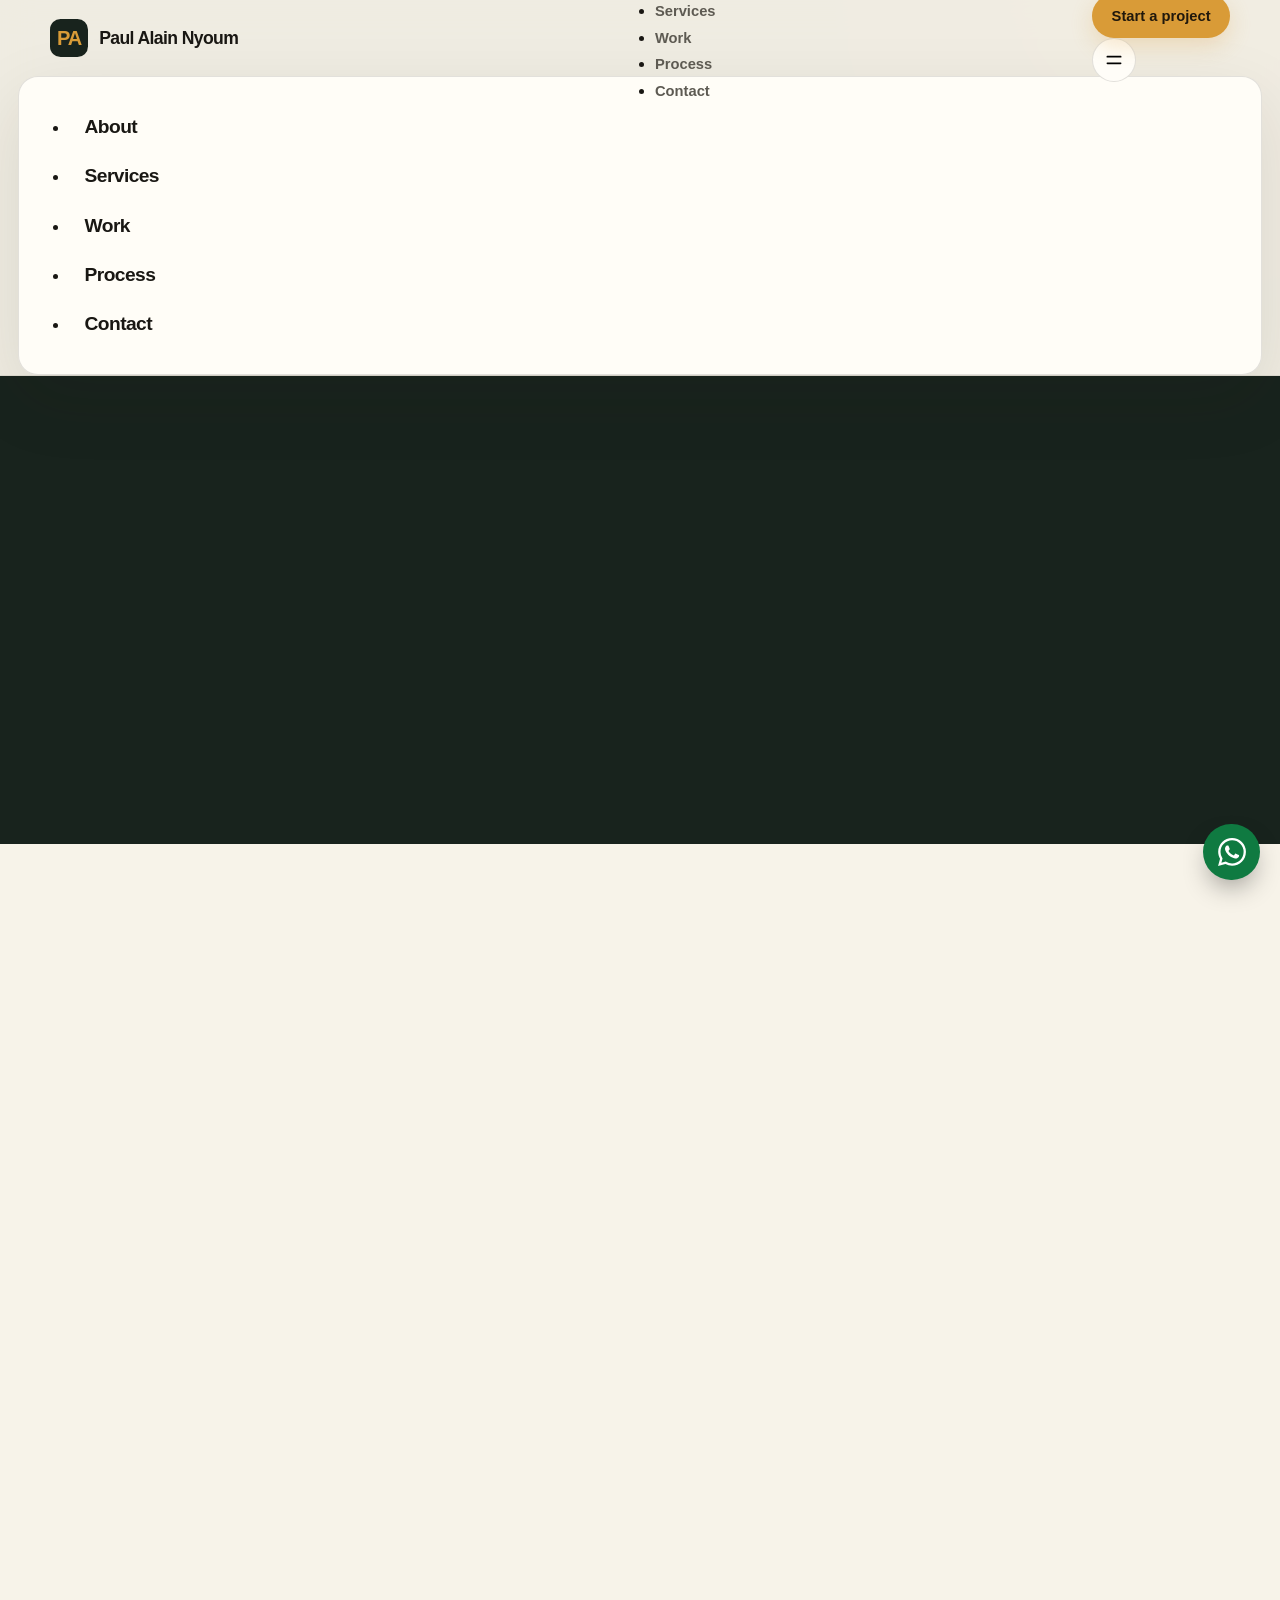
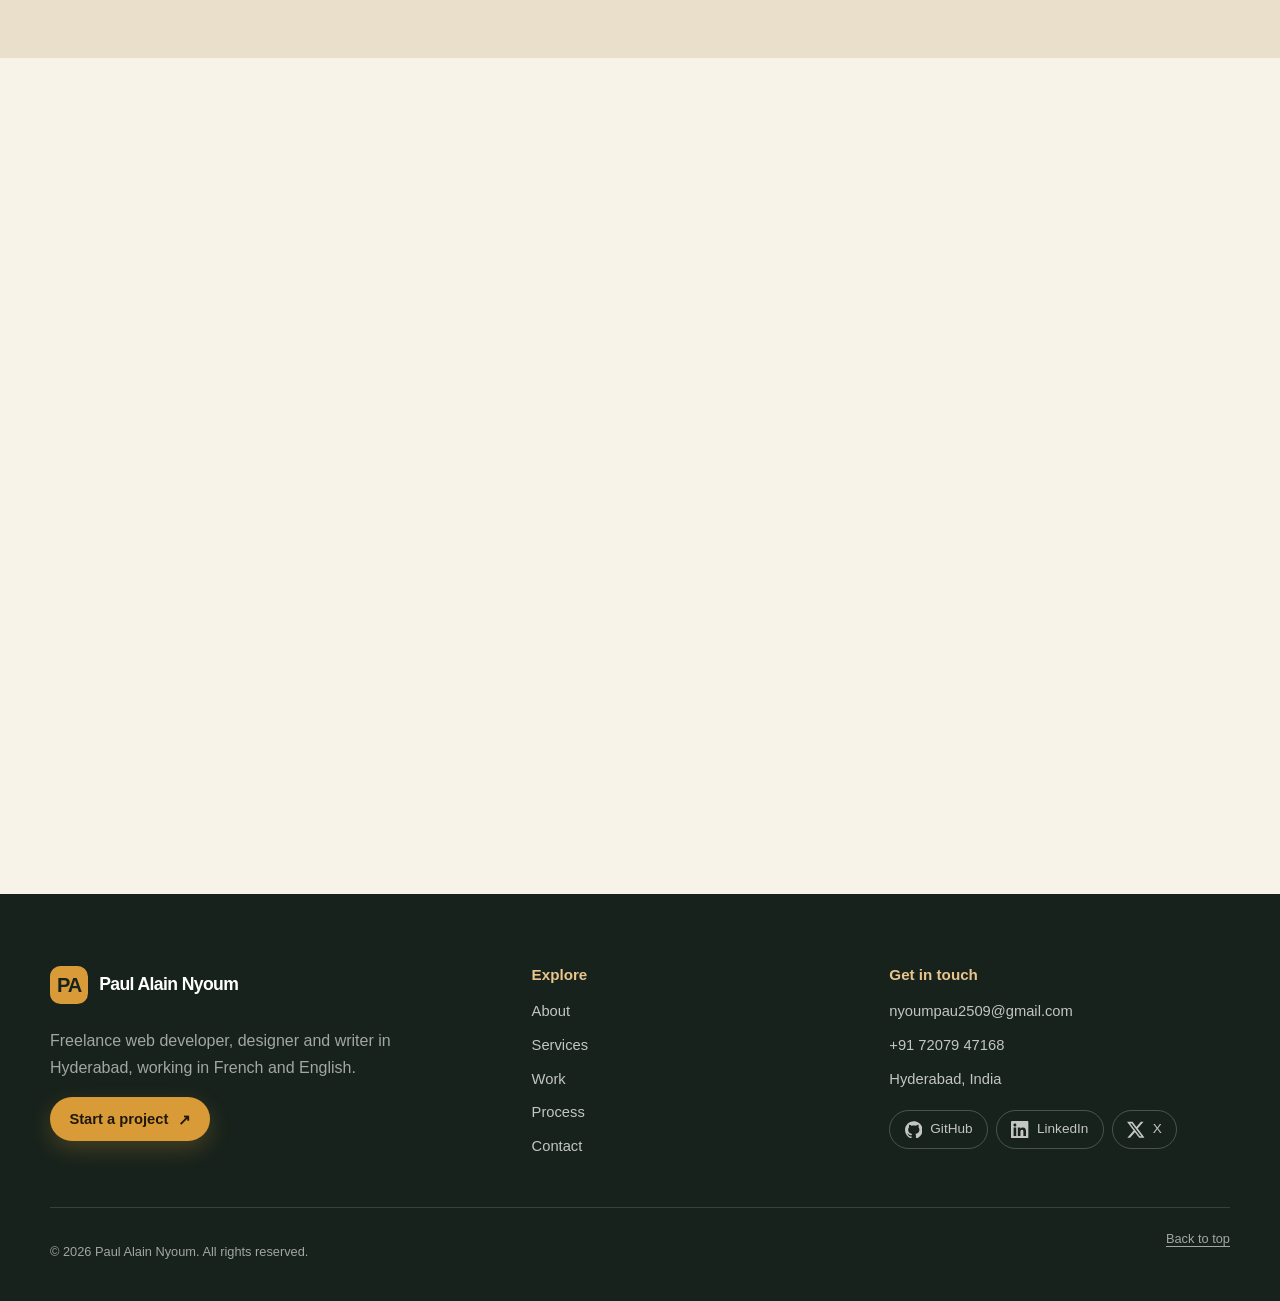
==== commit dd8f38c7: "Remove the two placeholder project cards Every remaining card now links to a published repository an" ====
--- a/index.html
+++ b/index.html
@@ -293,23 +293,6 @@
             </div>
           </div>
         </article>
-
-        <div class="mini-grid">
-          <article class="card reveal">
-            <span class="kicker">Interactive page</span>
-            <h3>An interactive web experience</h3>
-            <p>A playful page that reacts to what the visitor does, built with HTML, CSS and JavaScript, with a Python part behind it, and published on GitHub Pages.</p>
-            <ul class="tags"><li>HTML</li><li>CSS</li><li>JavaScript</li><li>Python</li></ul>
-            <a class="arrow-link" href="https://github.com/Paulalan2509" target="_blank" rel="noopener">View the code on GitHub <span aria-hidden="true">↗</span></a>
-          </article>
-          <article class="card reveal">
-            <span class="kicker">Technical writing</span>
-            <h3>Doubly linked lists, explained</h3>
-            <p>A visual slide deck I wrote while learning data structures. It shows how each node points both ways, and what that makes easy and what it makes expensive.</p>
-            <ul class="tags"><li>Data structures</li><li>Technical writing</li></ul>
-            <a class="arrow-link" href="https://github.com/Paulalan2509" target="_blank" rel="noopener">See it on GitHub <span aria-hidden="true">↗</span></a>
-          </article>
-        </div>
 
         <div class="invite reveal">
           <div>
--- a/css/style.css
+++ b/css/style.css
@@ -137,9 +137,7 @@
 .tags li { padding: .25rem .8rem; border: 1px solid var(--line); border-radius: 999px; font-size: .8rem; font-weight: 700; color: #4f4c44; }
 .arrow-link { display: inline-flex; align-items: center; gap: .5rem; font-weight: 800; color: #6f4710; border-bottom: 2px solid var(--gold); padding-bottom: 2px; transition: gap .2s; }
 .arrow-link:hover { gap: .85rem; }
-.mini-grid { display: grid; grid-template-columns: 1fr 1fr; gap: 1.2rem; margin-top: 5rem; }
-.mini-grid .card h3 { font-size: 1.35rem; }
-.invite { display: flex; align-items: center; justify-content: space-between; gap: 2rem; margin-top: 1.2rem; padding: clamp(1.8rem, 4vw, 3rem); border-radius: var(--radius); background: #e9dfca; }
+.invite { display: flex; align-items: center; justify-content: space-between; gap: 2rem; margin-top: 3.5rem; padding: clamp(1.8rem, 4vw, 3rem); border-radius: var(--radius); background: #e9dfca; }
 .invite h3 { margin: 0; font: 700 clamp(1.7rem, 3.4vw, 2.5rem) / 1.05 var(--display); letter-spacing: -.055em; }
 .invite p { margin: .6rem 0 0; max-width: 34rem; color: #4f4c44; }
 
@@ -221,7 +219,7 @@
 @media (max-width: 640px) {
   .wrap { width: min(1180px, calc(100% - 36px)); }
   .header-inner { height: 68px; }
-  .svc-grid, .step-cards, .skills, .mini-grid { grid-template-columns: 1fr; }
+  .svc-grid, .step-cards, .skills { grid-template-columns: 1fr; }
   .svc-grid > .card:last-child { grid-column: auto; }
   .card { padding: 1.6rem; }
   .invite { flex-direction: column; align-items: flex-start; }
